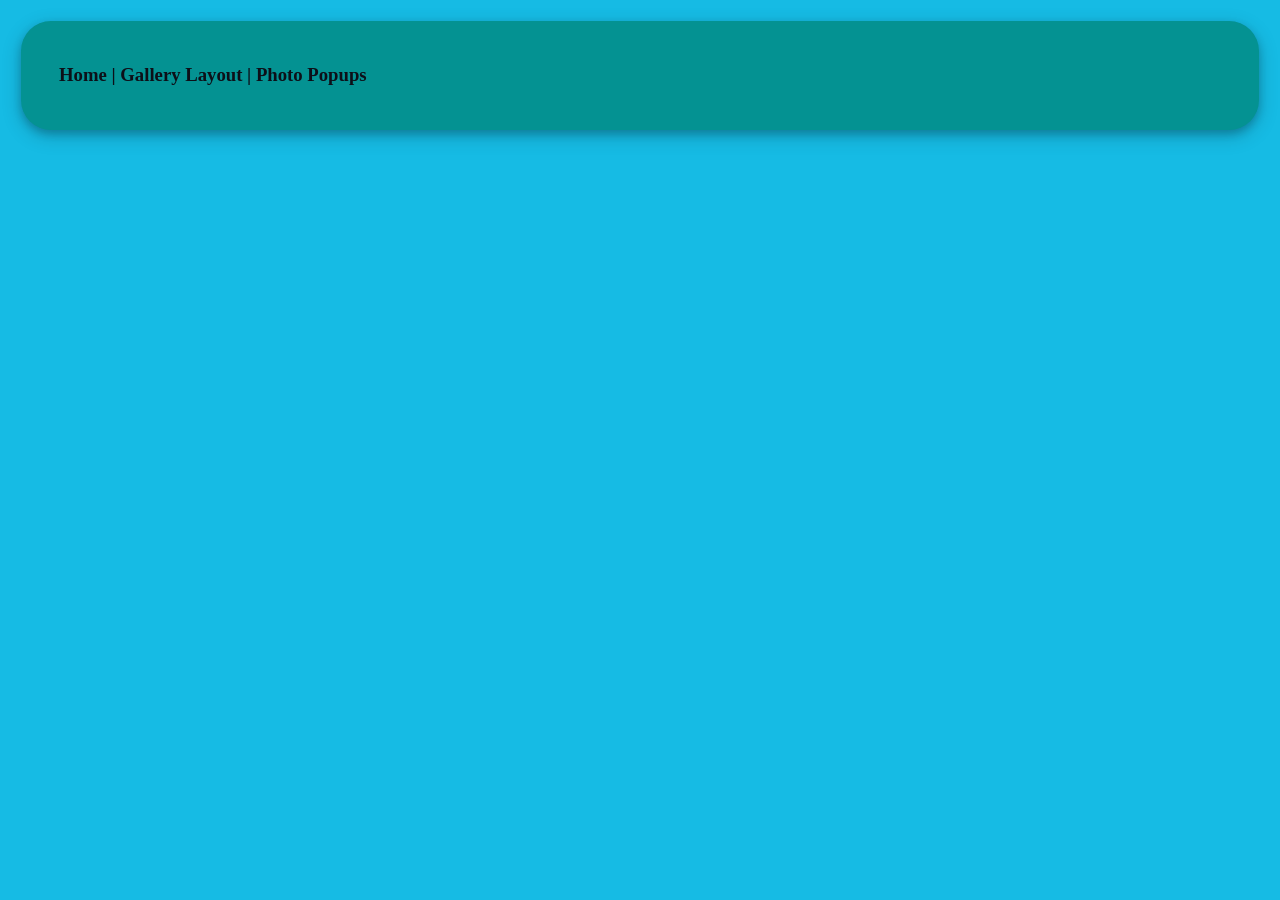
==== html/gallery.html @ 67827328 "add website code from isbo2000.github.io" ====
<!DOCTYPE html>
<html lang="en">
    <head>
        <meta charset="utf-8">
		<meta name="viewport" content="width=device-width, initial-scale=1.0">
        <meta property="og:type" content="website"/>
        <meta property="og:url" content="https://isbo.cc/gallery"/>
        <meta property="og:title" content="Gallery"/>
        <meta property="og:description" content="My website :D"/>
        <meta property="og:image" content="https://cdn.isbo.cc/website/assets/icons/gallery.svg"/>
		<title>Gallery</title>
		<link rel="icon" type="image/png" href="https://cdn.isbo.cc/website/assets/icons/gallery.svg"/>
		<link rel="stylesheet" type="text/css" href="stylesheets/gallery.css">
        <link rel="stylesheet" type="text/css" href="stylesheets/lightbox.css">
        <script src="https://ajax.googleapis.com/ajax/libs/jquery/3.7.1/jquery.min.js"></script>
        <script type="text/javascript" src="scripts/lightbox.js"></script>
        <script type="text/javascript" src="scripts/gallery.js"></script>
        <script type="text/javascript" src="scripts/ping.js"></script>
    </head>

    <body>
        <!-- Inspired by-->
        <!-- https://css-tricks.com/adaptive-photo-layout-with-flexbox/-->
        <!-- object-fit and object-position polyfill-->
        <!-- https://github.com/fregante/object-fit-images-->
        <!-- Lazy loading polyfill-->
        <!-- https://github.com/aFarkas/lazysizes-->

        <ul id="gallery">
            <!-- images inserted here -->
        </ul>
    </body>

    <footer>
        <h3>
            <a href="./" class="footer">
                Home
            </a>

            <p class="footer">|</p>

            <a href="https://freefrontend.com/code/responsive-fluid-photo-gallery-grid-2026-03-30/" target="_blank" class="footer">
                Gallery Layout
            </a>

            <p class="footer">|</p>

            <a href="https://lokeshdhakar.com/projects/lightbox2/" target="_blank" class="footer">
                Photo Popups
            </a>
        </h3>
    </footer>
</html>
---- html/stylesheets/gallery.css ----
body {
    background-color: rgb(22, 187, 228);
}

footer, .photogallery {
    background-color: rgb(4, 146, 146);
    border-radius: 30px;
    box-shadow: 0 4px 8px 0 rgba(0, 0, 0, 0.2), 0 6px 20px 0 rgba(0, 0, 0, 0.19);
    margin: 1%;
    padding: 0.4em;
}

.photogallery {
    display: flex;
    flex-wrap: wrap;
    list-style-type: none;
}

.photogallery::after {
    content: '';
    display: block;
    flex-grow: 10;
}

@media (max-aspect-ratio: 1 / 1) and (max-width: 480px) {
    .photogallery {
        flex-direction: row;
    }
}

.photogallery li {
    flex-grow: 1;
    height: 40vh;
    margin: 0.4em;
    border-radius: 15px;
    box-shadow: 0 6px 20px 0 rgba(0, 0, 0, 0.19);
    z-index: 1;
    transition: text-shadow 0.1s, scale 0.1s;
}

.photogallery li:hover {
    box-shadow: 0px 0px 20px 0 rgba(0, 0, 0, 1);
    z-index: 2;
    scale: 101%;
}

@media (max-aspect-ratio: 1 / 1) {
    .photogallery li {
        height: 30vh;
    }
}

@media (max-height: 480px) {
    .photogallery li {
        height: 80vh;
    }
}

@media (max-aspect-ratio: 1 / 1) and (max-width: 480px) {
    .photogallery li {
        height: auto;
        width: 100%;
    }
}

.photogallery li img {
    min-width: 100%;
    height: 100%;
    object-fit: cover;
    font-family: 'object-fit: cover;';
    border-radius: 15px;
    z-index: 1;
}

@media (max-aspect-ratio: 1 / 1) and (max-width: 480px) {
    .photogallery li img {
        width: 100%;
        max-height: 75vh;
        min-width: 0;
    }
}

.photogallery li img.lazyload {
    opacity: 0;
}

.photogallery li img.lazyload.loaded {
    opacity: 1;
}

#gallery {
    padding: 0px;
    margin: 0px;
}

ul {
    display: flex;
    flex-wrap: wrap;
    padding: 0px;
    margin: 0px;
}

li {
    display: block;
}

h1 {
    padding: 2%;
    margin: 1vmin;
    color: rgb(19, 38, 100);
    font-size: 5vmin;
    font-weight: 900;
    background-color: rgb(58, 177, 177);
    border-radius: 15px;
    box-shadow: 0 6px 20px 0 rgba(0, 0, 0, 0.19);
}

.group {
    width: 100%;
}

.footer {
    display: inline-block;
}

footer {
    padding-left: 3vw;
    color: rgb(13, 15, 24);
}

a:visited, a:link, a:hover, a:active {
    text-decoration: none;
    color: inherit;
}
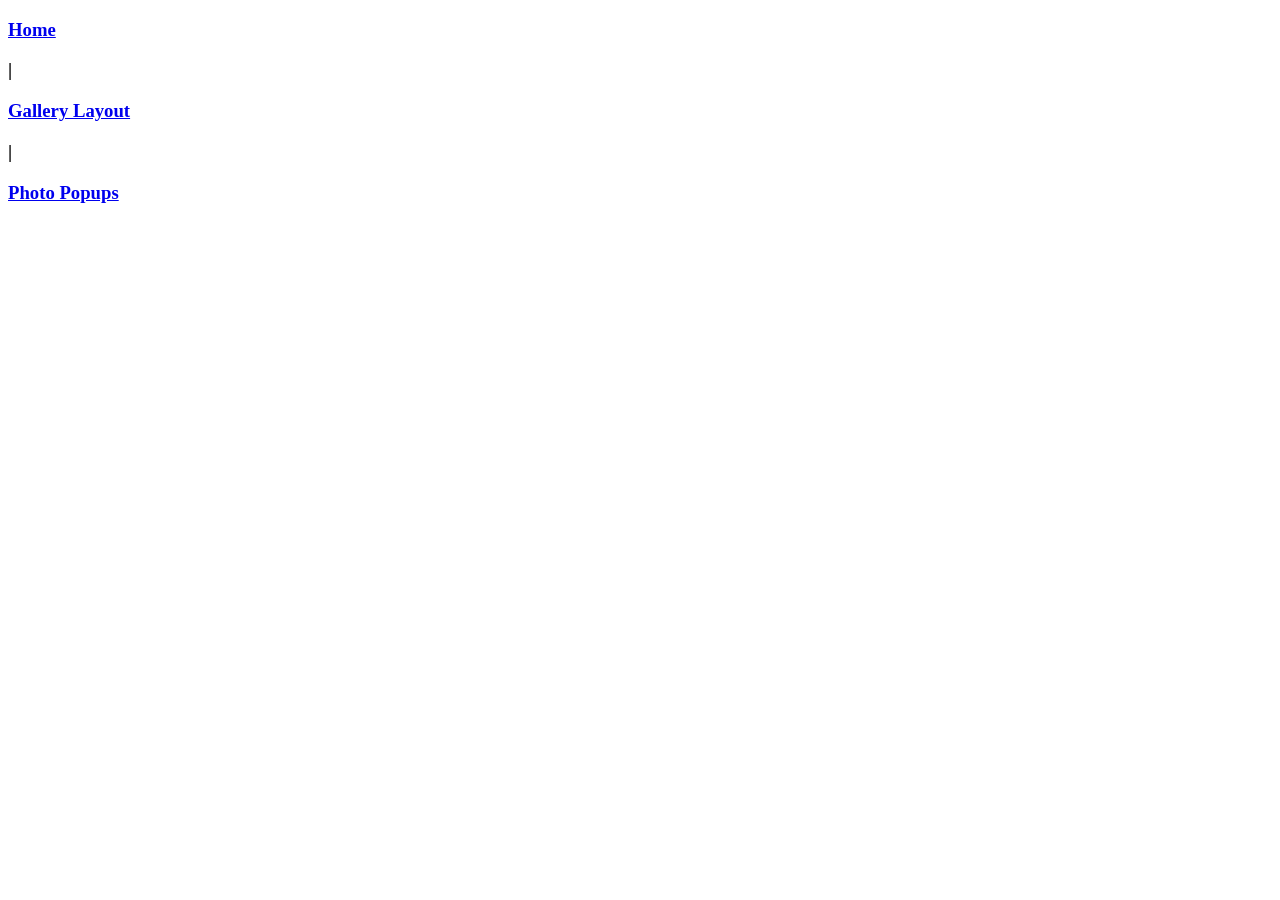
==== commit 8931a3fb: "fix file structure again?" ====
--- a/html/gallery.html
+++ b/html/gallery.html
@@ -10,12 +10,12 @@
         <meta property="og:image" content="https://cdn.isbo.cc/website/assets/icons/gallery.svg"/>
 		<title>Gallery</title>
 		<link rel="icon" type="image/png" href="https://cdn.isbo.cc/website/assets/icons/gallery.svg"/>
-		<link rel="stylesheet" type="text/css" href="stylesheets/gallery.css">
-        <link rel="stylesheet" type="text/css" href="stylesheets/lightbox.css">
+		<link rel="stylesheet" type="text/css" href="../stylesheets/gallery.css">
+        <link rel="stylesheet" type="text/css" href="../stylesheets/lightbox.css">
         <script src="https://ajax.googleapis.com/ajax/libs/jquery/3.7.1/jquery.min.js"></script>
-        <script type="text/javascript" src="scripts/lightbox.js"></script>
-        <script type="text/javascript" src="scripts/gallery.js"></script>
-        <script type="text/javascript" src="scripts/ping.js"></script>
+        <script type="text/javascript" src="../scripts/lightbox.js"></script>
+        <script type="text/javascript" src="../scripts/gallery.js"></script>
+        <script type="text/javascript" src="../scripts/ping.js"></script>
     </head>
 
     <body>
